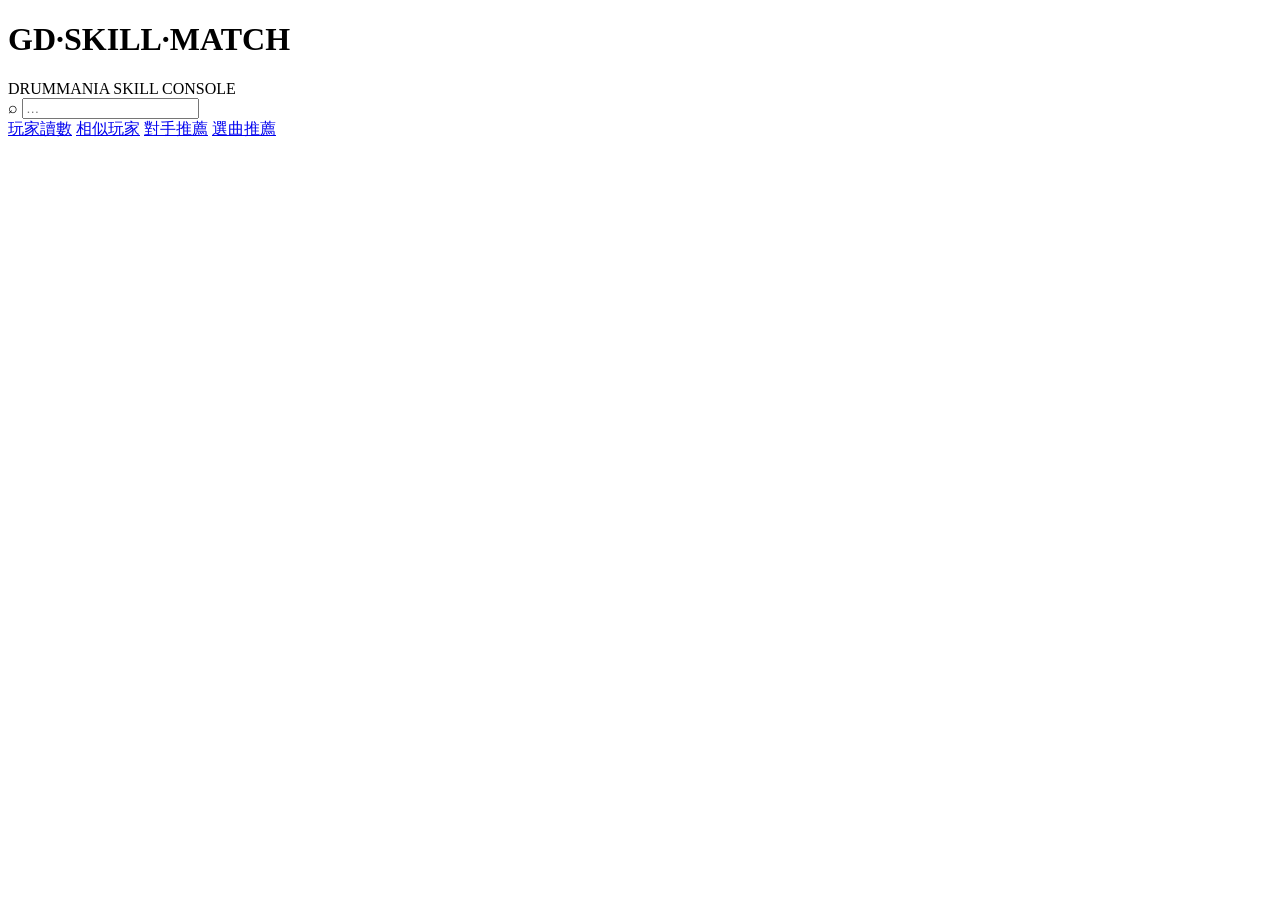
==== web/index.html @ e8d11ffb "GD Skill Match — GITADORA DrumMania skill-match & song recommender Locate a DrumMania player, charac" ====
<!DOCTYPE html>
<html lang="zh-Hant">
<head>
  <meta charset="UTF-8" />
  <meta name="viewport" content="width=device-width, initial-scale=1.0" />
  <title>GD Skill Match — DrumMania</title>
  <link rel="stylesheet" href="/styles.css" />
  <link rel="icon" href="data:image/svg+xml,<svg xmlns='http://www.w3.org/2000/svg' viewBox='0 0 16 16'><rect width='16' height='16' rx='3' fill='%230b0f1a'/><rect x='3' y='3' width='4' height='4' rx='1' fill='%23ffb02e'/><rect x='9' y='9' width='4' height='4' rx='1' fill='%2334dcc9'/></svg>" />
</head>
<body>
  <header class="topbar">
    <div class="brand" id="brand">
      <span class="pads"><i></i><i></i><i></i><i></i></span>
      <div>
        <h1>GD<b>·</b>SKILL<b>·</b>MATCH</h1>
        <div class="sub" id="metaSub">DRUMMANIA SKILL CONSOLE</div>
        <div class="datadate" id="dataDate"></div>
      </div>
    </div>
    <div class="langsel" id="langsel"></div>
    <div class="search-wrap">
      <span class="mag">⌕</span>
      <input id="search" type="text" placeholder="…" autocomplete="off" />
      <div class="results" id="results"></div>
    </div>
  </header>

  <nav class="subnav">
    <a href="#hero" data-i18n="navReadout">玩家讀數</a>
    <a href="#similar" data-i18n="navSimilar">相似玩家</a>
    <a href="#rivals" data-i18n="navRivals">對手推薦</a>
    <a href="#songs" data-i18n="navSongs">選曲推薦</a>
  </nav>

  <main class="wrap" id="app">
    <div class="loading"><span class="spin"></span></div>
  </main>

  <script src="/i18n.js"></script>
  <script src="/app.js"></script>
</body>
</html>
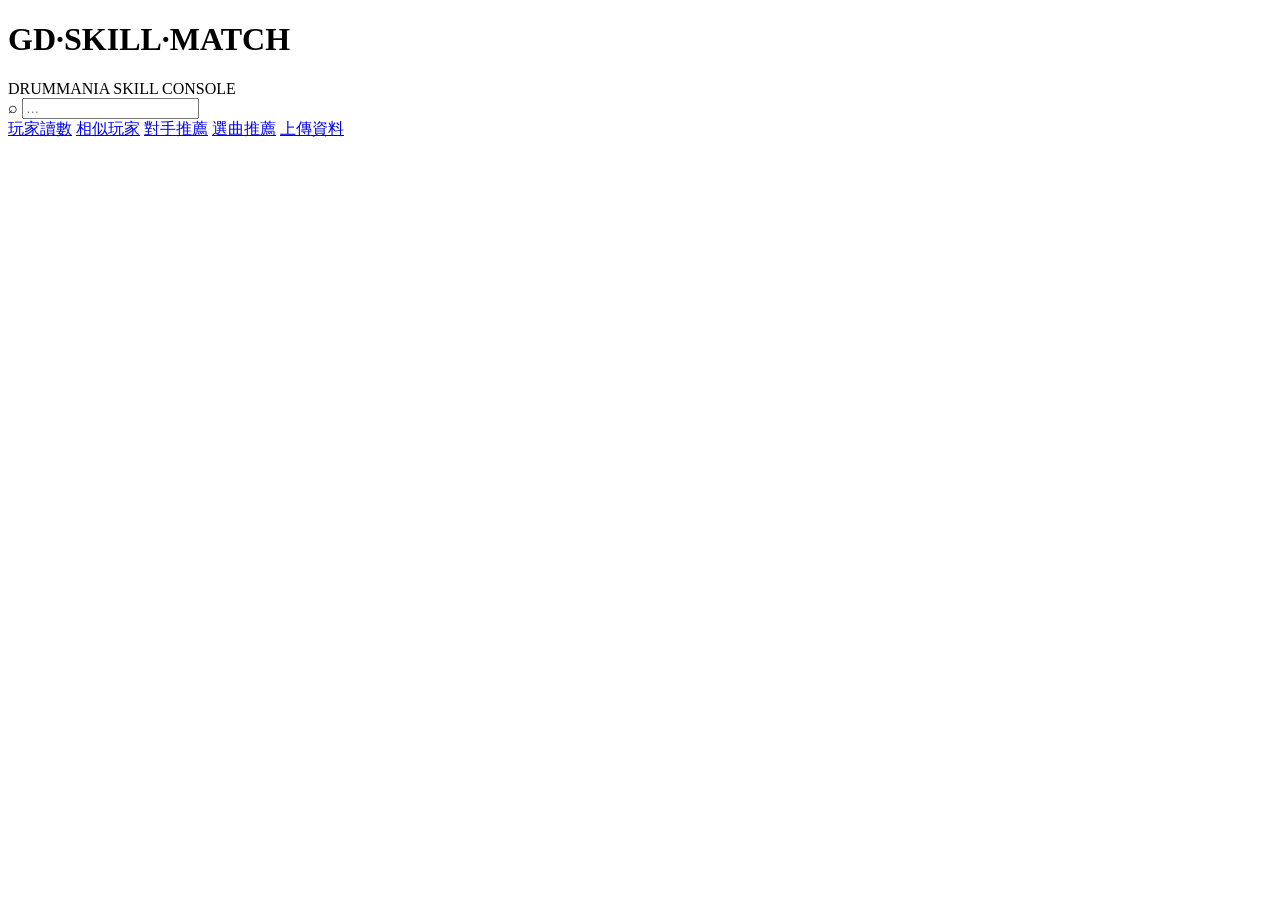
==== commit a510b096: "feat(web): upload page, fallback uploader, enhanced display Task 9: frontend for the full-data overl" ====
--- a/web/index.html
+++ b/web/index.html
@@ -30,6 +30,7 @@
     <a href="#similar" data-i18n="navSimilar">相似玩家</a>
     <a href="#rivals" data-i18n="navRivals">對手推薦</a>
     <a href="#songs" data-i18n="navSongs">選曲推薦</a>
+    <a href="#upload" data-i18n="navUpload">上傳資料</a>
   </nav>
 
   <main class="wrap" id="app">
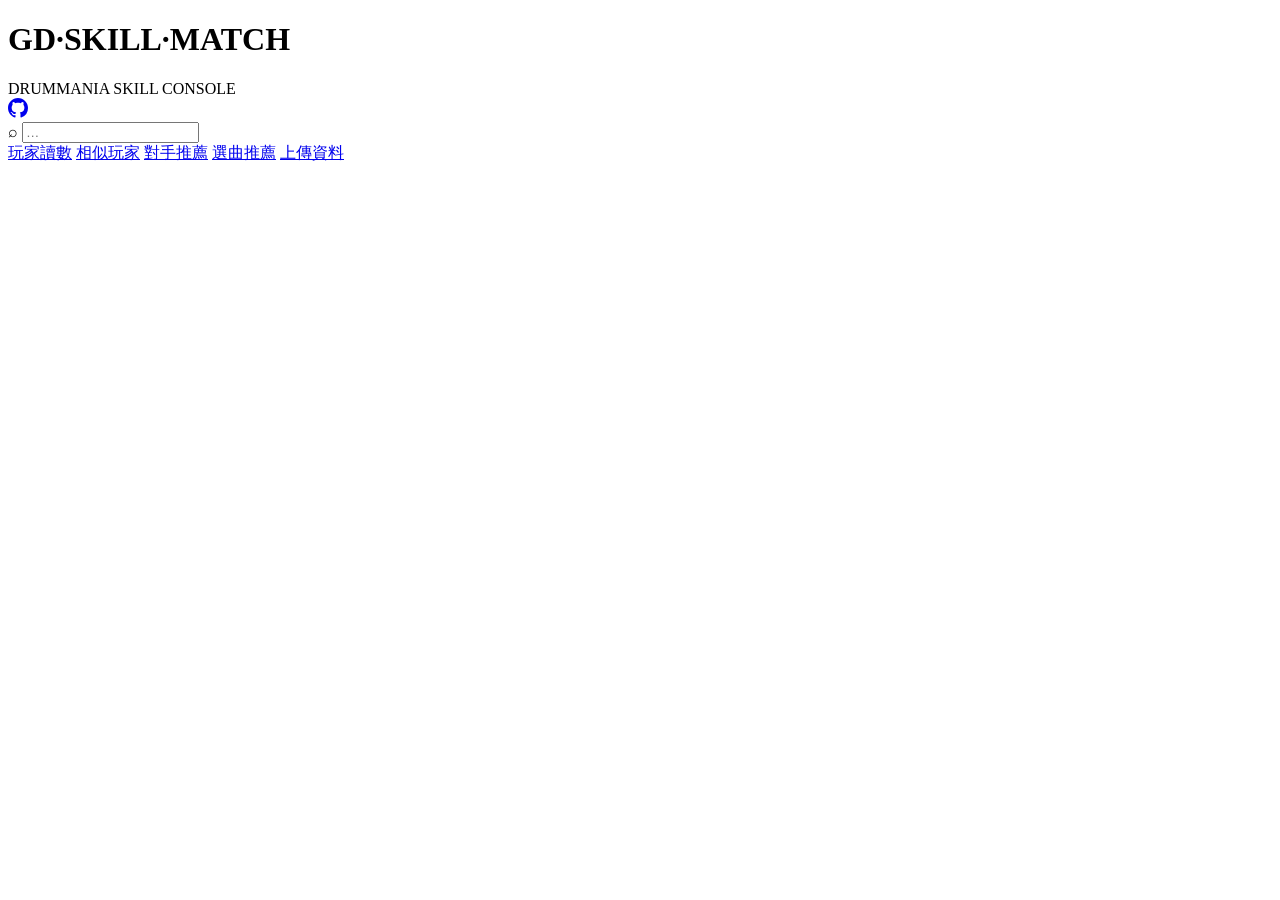
==== commit 78071298: "feat(guitarfreaks): add GuitarFreaks as a first-class instrument + GitHub issues + privacy hardening" ====
--- a/web/index.html
+++ b/web/index.html
@@ -17,7 +17,21 @@
         <div class="datadate" id="dataDate"></div>
       </div>
     </div>
-    <div class="langsel" id="langsel"></div>
+    <div class="topctl">
+      <div class="instsel" id="instsel"></div>
+      <a class="ghlink" id="ghlink" href="https://github.com/lask3802/gdskill-match/issues"
+         target="_blank" rel="noopener" aria-label="GitHub Issues">
+        <svg viewBox="0 0 16 16" width="20" height="20" aria-hidden="true" fill="currentColor">
+          <path d="M8 0C3.58 0 0 3.58 0 8c0 3.54 2.29 6.53 5.47 7.59.4.07.55-.17.55-.38
+            0-.19-.01-.82-.01-1.49-2.01.37-2.53-.49-2.69-.94-.09-.23-.48-.94-.82-1.13-.28-.15-.68-.52-.01-.53
+            .63-.01 1.08.58 1.23.82.72 1.21 1.87.87 2.33.66.07-.52.28-.87.51-1.07-1.78-.2-3.64-.89-3.64-3.95
+            0-.87.31-1.59.82-2.15-.08-.2-.36-1.02.08-2.12 0 0 .67-.21 2.2.82.64-.18 1.32-.27 2-.27.68 0 1.36.09 2 .27
+            1.53-1.04 2.2-.82 2.2-.82.44 1.1.16 1.92.08 2.12.51.56.82 1.27.82 2.15 0 3.07-1.87 3.75-3.65 3.95.29.25.54.73.54 1.48
+            0 1.07-.01 1.93-.01 2.2 0 .21.15.46.55.38A8.013 8.013 0 0 0 16 8c0-4.42-3.58-8-8-8z"/>
+        </svg>
+      </a>
+      <div class="langsel" id="langsel"></div>
+    </div>
     <div class="search-wrap">
       <span class="mag">⌕</span>
       <input id="search" type="text" placeholder="…" autocomplete="off" />
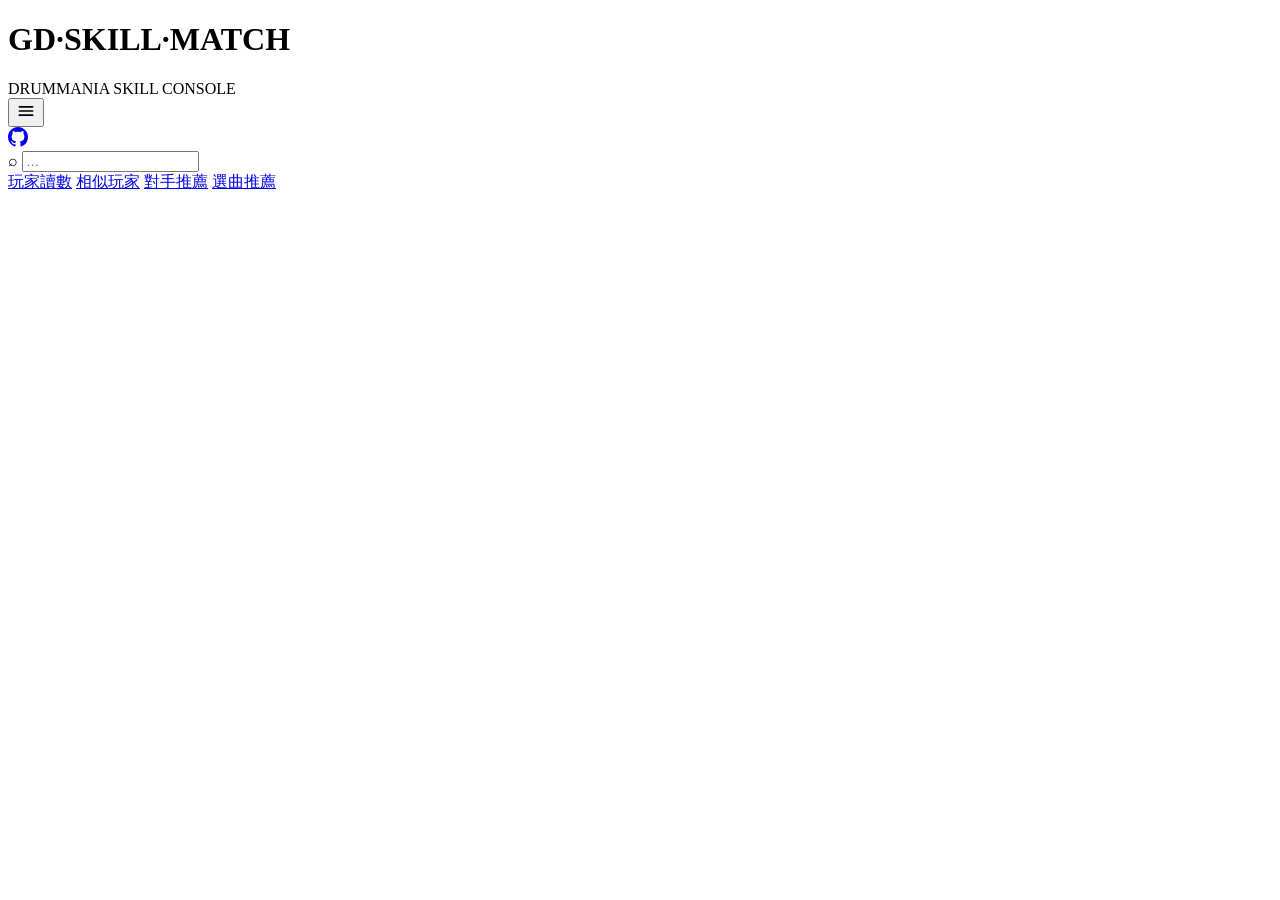
==== commit be329e95: "feat(web): mobile hamburger nav, remove upload UI, player back-nav - Mobile (<=860px): collapse inst" ====
--- a/web/index.html
+++ b/web/index.html
@@ -17,7 +17,14 @@
         <div class="datadate" id="dataDate"></div>
       </div>
     </div>
-    <div class="topctl">
+    <button class="hamburger" id="hamburger" type="button"
+            aria-controls="topctl" aria-expanded="false" aria-label="Menu">
+      <svg viewBox="0 0 24 24" width="20" height="20" aria-hidden="true"
+           fill="none" stroke="currentColor" stroke-width="2" stroke-linecap="round">
+        <path d="M4 7h16M4 12h16M4 17h16"/>
+      </svg>
+    </button>
+    <div class="topctl" id="topctl">
       <div class="instsel" id="instsel"></div>
       <a class="ghlink" id="ghlink" href="https://github.com/lask3802/gdskill-match/issues"
          target="_blank" rel="noopener" aria-label="GitHub Issues">
@@ -44,7 +51,6 @@
     <a href="#similar" data-i18n="navSimilar">相似玩家</a>
     <a href="#rivals" data-i18n="navRivals">對手推薦</a>
     <a href="#songs" data-i18n="navSongs">選曲推薦</a>
-    <a href="#upload" data-i18n="navUpload">上傳資料</a>
   </nav>
 
   <main class="wrap" id="app">
